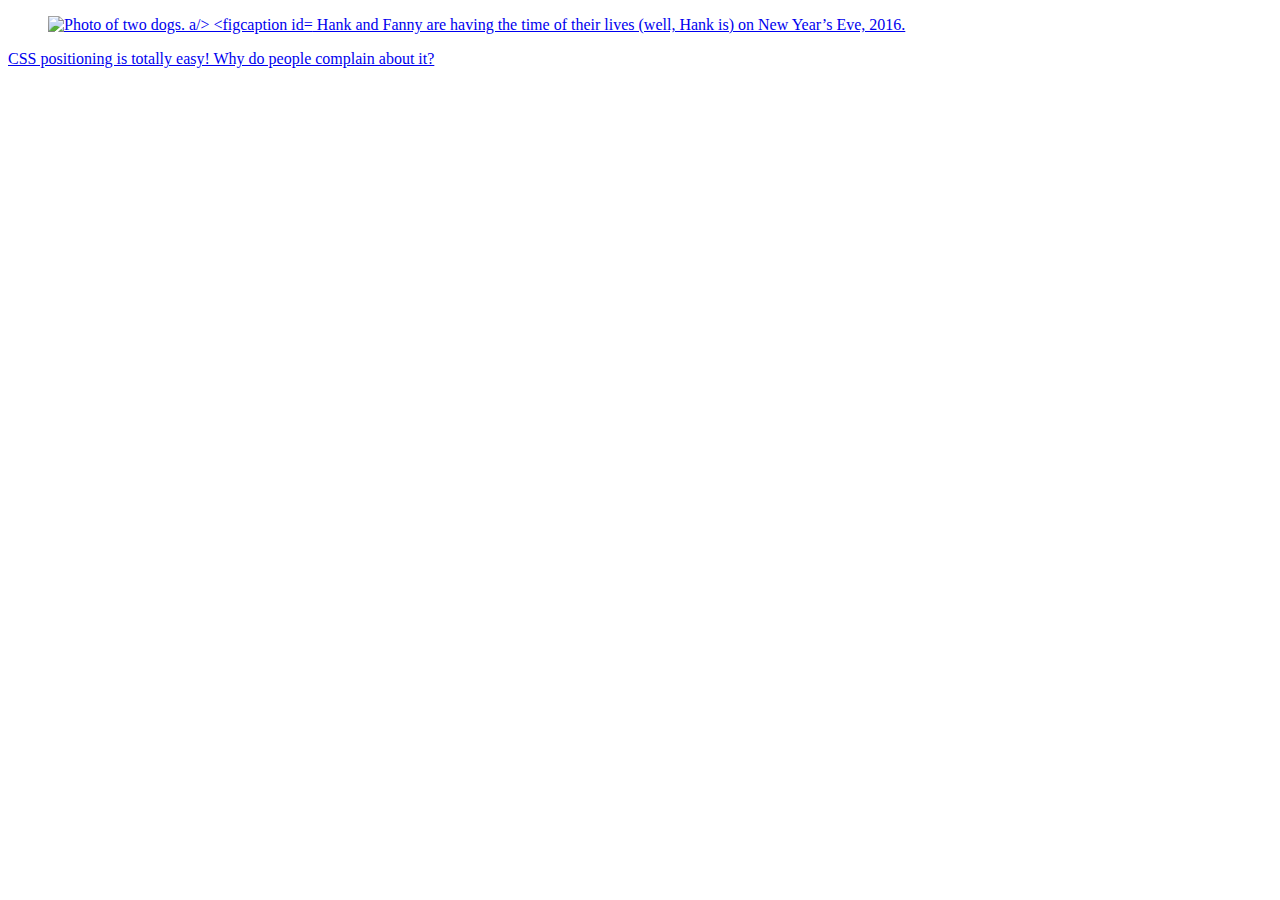
==== week-11/index.html @ e5b993b9 "Merge branch 'master' of https://github.com/karlstolley/itmd362-pp" ====
<!DOCTYPE html>
<html lang="en">
  <head>
    <title>Image Elements</title>
    <meta charset="utf-8" />
    <meta name="viewport" content=width=device-width,initial-scale=1.0,shrink-to-fit=no" />
    <link rel="stylesheet" href="screen.css" />
  <body>
    <figure role="img" aria-labelledby="hank-and-fanny" id="hank-and-fanny">
      <a href="img/hank-and-fanny-full-size"><img src="img/hank-and-fanny.jpg" alt="Photo of two dogs. a/>
      <figcaption id="hank-and-fanny">
        Hank and Fanny are having the time of their lives (well, Hank is) on New
        Year’s Eve, 2016.
    </figure>
    <p>CSS positioning is totally easy! Why do people complain about it?</p>
    <script src="modernizr.js"></script>
  </body>
</html>
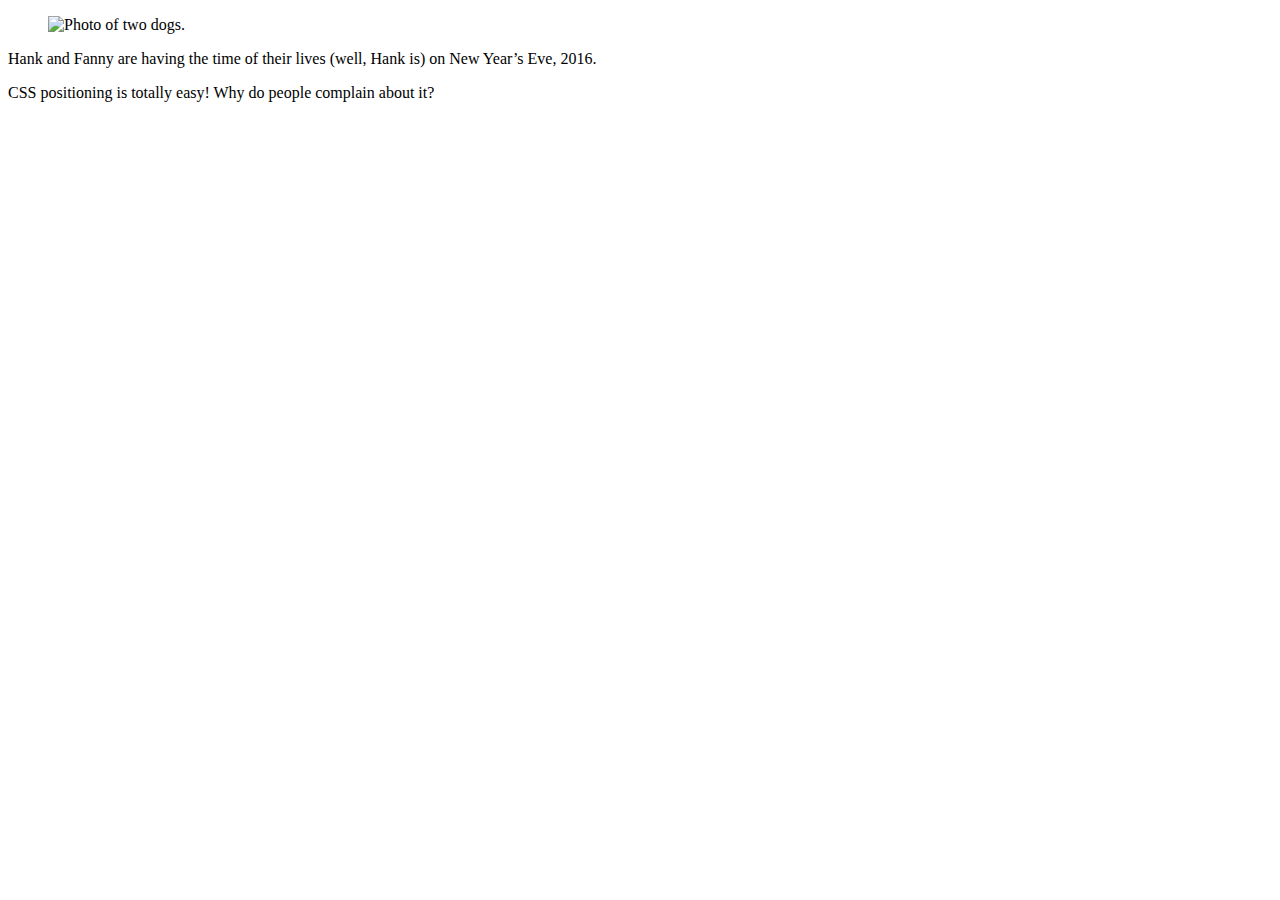
==== commit 71bad028: "Fixed errors shown by tidy." ====
--- a/week-11/index.html
+++ b/week-11/index.html
@@ -3,16 +3,18 @@
   <head>
     <title>Image Elements</title>
     <meta charset="utf-8" />
-    <meta name="viewport" content=width=device-width,initial-scale=1.0,shrink-to-fit=no" />
+    <meta name="viewport" content="width=device-width, initial-scale=1.0, shrink-to-fit=no" />
     <link rel="stylesheet" href="screen.css" />
   <body>
     <figure role="img" aria-labelledby="hank-and-fanny" id="hank-and-fanny">
-      <a href="img/hank-and-fanny-full-size"><img src="img/hank-and-fanny.jpg" alt="Photo of two dogs. a/>
+      <a href="img/hank-and-fanny-full-size"></a><img src="img/hank-and-fanny.jpg" alt="Photo of two dogs." />
+    </figure>
       <figcaption id="hank-and-fanny">
         Hank and Fanny are having the time of their lives (well, Hank is) on New
         Year’s Eve, 2016.
+      </figcaption>
     </figure>
     <p>CSS positioning is totally easy! Why do people complain about it?</p>
     <script src="modernizr.js"></script>
   </body>
-</html>+</html>
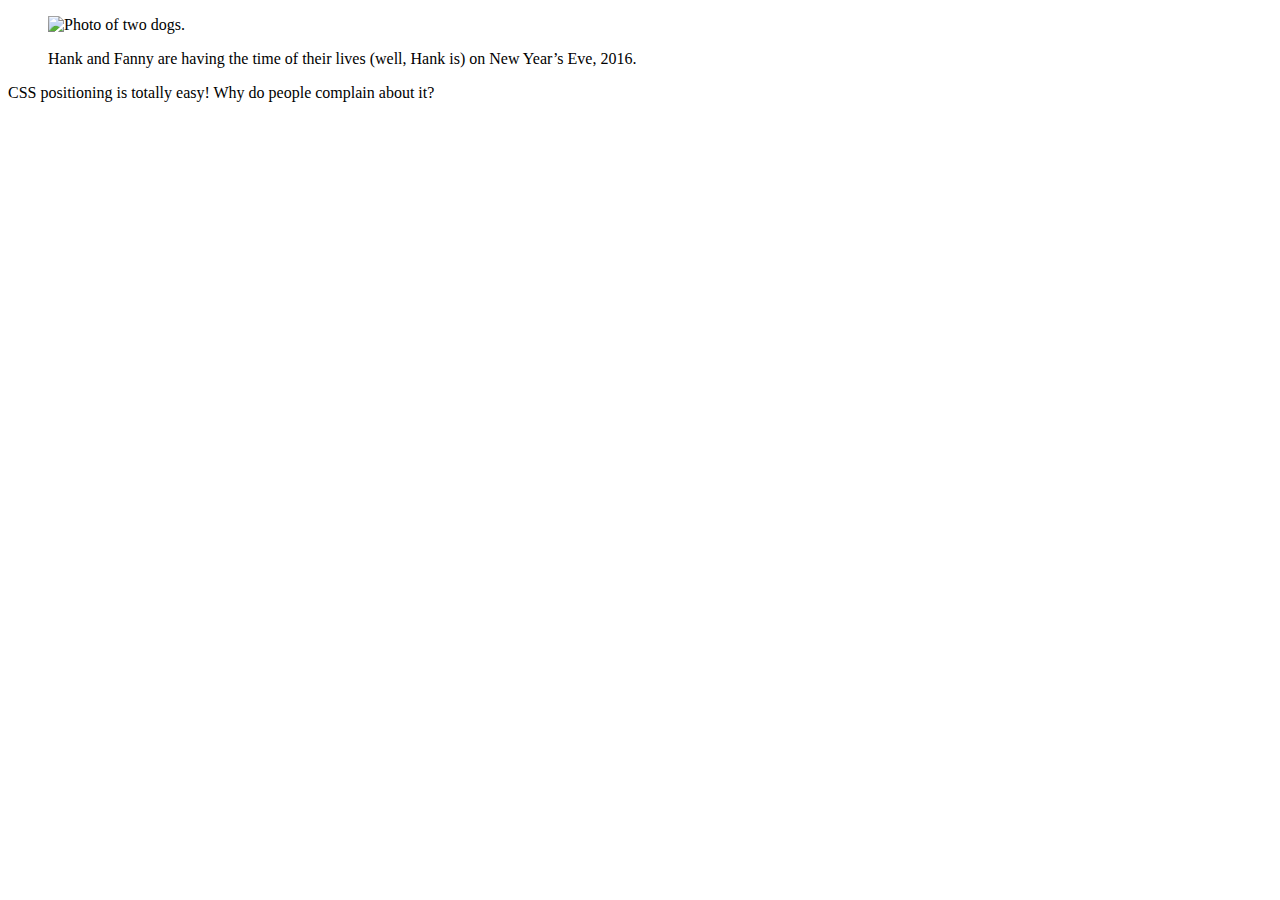
==== commit b74612fc: "Fixed all html validator errors in index.html file." ====
--- a/week-11/index.html
+++ b/week-11/index.html
@@ -9,7 +9,8 @@
     <figure role="img" aria-labelledby="hank-and-fanny" id="hank-and-fanny">
       <a href="img/hank-and-fanny-full-size"></a><img src="img/hank-and-fanny.jpg" alt="Photo of two dogs." />
     </figure>
-      <figcaption id="hank-and-fanny">
+    <figure>
+      <figcaption id="hank-and-fanny-caption">
         Hank and Fanny are having the time of their lives (well, Hank is) on New
         Year’s Eve, 2016.
       </figcaption>
